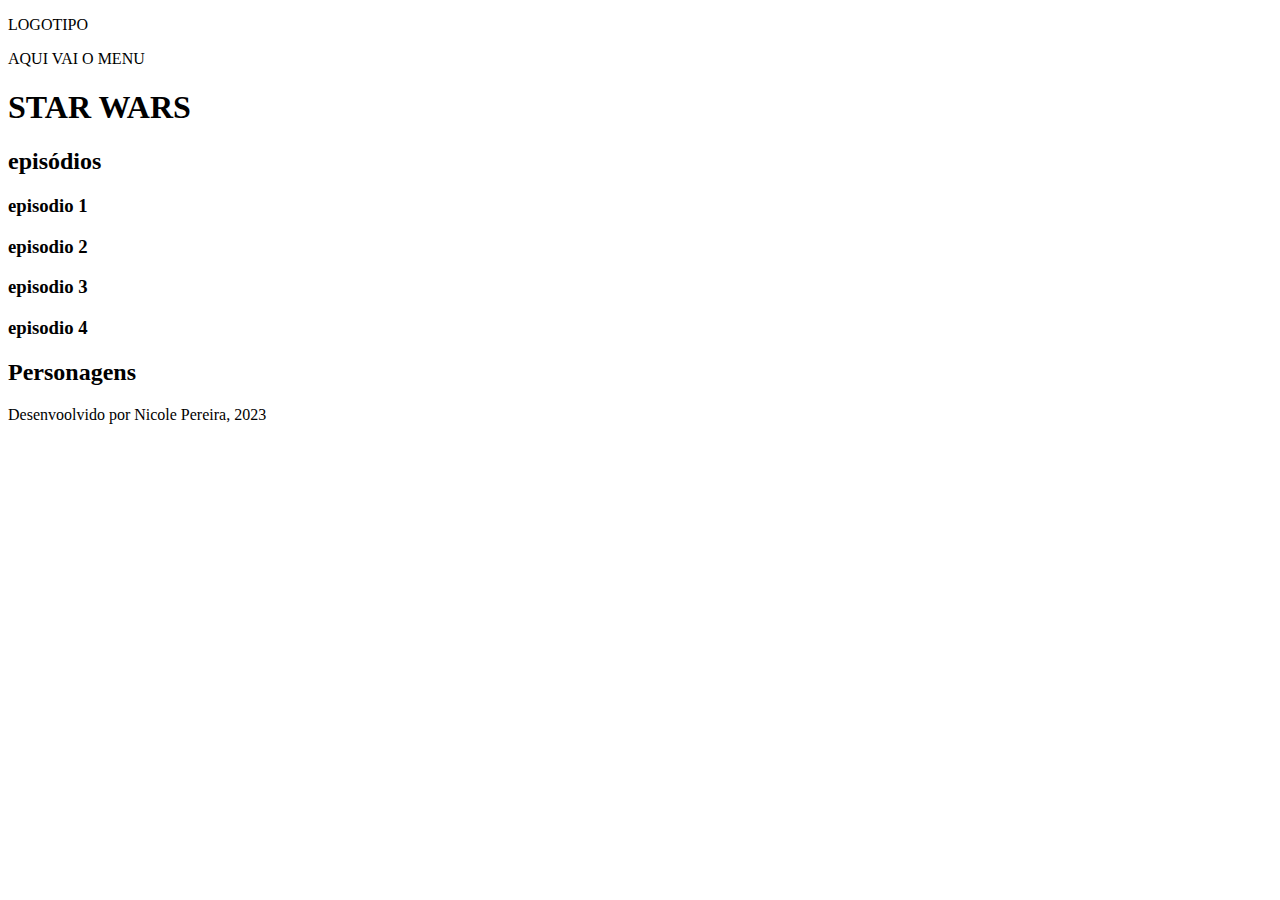
==== site@genshinimpact/index.html @ 58fc07ec "sitegenshin_i" ====
<!DOCTYPE html>
<html lang="pt-br">
<head>
    <meta charset="UTF-8">
    <meta http-equiv="X-UA-Compatible" content="IE=edge">
    <meta name="viewport" content="width=device-width, initial-scale=1.0">
    <title>Document</title>
</head>
<body>
    <header>
        <p>LOGOTIPO</p>
    </header>
    <nav>
        <p>AQUI VAI O MENU</p>
    </nav>
    <main>
        <h1>STAR WARS</h1>
        <article>
            <h2>episódios</h2>
            <section>
                <h3>episodio 1</h3>
            </section>
            <section>
                <h3>episodio 2</h3>
            </section>
            <section>
                <h3>episodio 3</h3>
            </section>
            <section>
                <h3>episodio 4</h3>
            </section>
        </article>
        <article>
            <h2>Personagens</h2>
        </article>
    </main>
    <footer>
        Desenvoolvido por Nicole Pereira, 2023 </p>
    </footer>
</body>
</html>
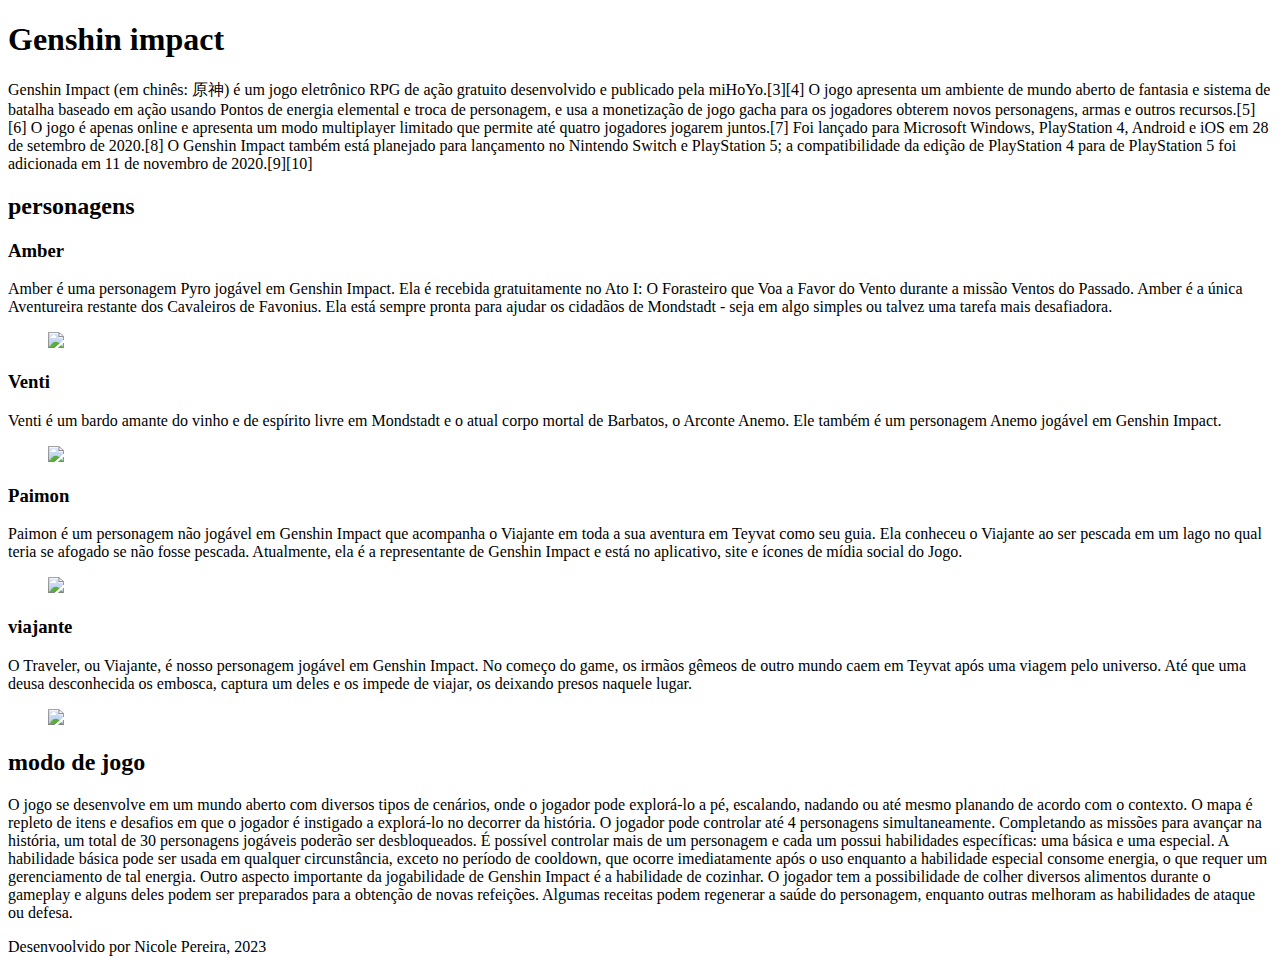
==== commit 2ca30f05: "Add files via upload" ====
--- a/site@genshinimpact/index.html
+++ b/site@genshinimpact/index.html
@@ -8,30 +8,58 @@
 </head>
 <body>
     <header>
-        <p>LOGOTIPO</p>
+        <p></p>
     </header>
     <nav>
-        <p>AQUI VAI O MENU</p>
+        <p>
+        
     </nav>
     <main>
-        <h1>STAR WARS</h1>
+        <h1>Genshin impact</h1>
+        <p>Genshin Impact (em chinês: 原神) é um jogo eletrônico RPG de ação gratuito desenvolvido e publicado pela miHoYo.[3][4] O jogo apresenta um ambiente de mundo aberto de fantasia e sistema de batalha baseado em ação usando Pontos de energia elemental e troca de personagem, e usa a monetização de jogo gacha para os jogadores obterem novos personagens, armas e outros recursos.[5][6] O jogo é apenas online e apresenta um modo multiplayer limitado que permite até quatro jogadores jogarem juntos.[7] Foi lançado para Microsoft Windows, PlayStation 4, Android e iOS em 28 de setembro de 2020.[8] O Genshin Impact também está planejado para lançamento no Nintendo Switch e PlayStation 5; a compatibilidade da edição de PlayStation 4 para de PlayStation 5 foi adicionada em 11 de novembro de 2020.[9][10]</p>
         <article>
-            <h2>episódios</h2>
+            <p></p>
+            <h2>personagens</h2>
             <section>
-                <h3>episodio 1</h3>
+                <h3>Amber</h3>
+                <p>Amber é uma personagem Pyro jogável em Genshin Impact. Ela é recebida gratuitamente no Ato I: O Forasteiro que Voa a Favor do Vento durante a missão Ventos do Passado.
+
+                Amber é a única Aventureira restante dos Cavaleiros de Favonius. Ela está sempre pronta para ajudar os cidadãos de Mondstadt - seja em algo simples ou talvez uma tarefa mais desafiadora.</p>
+                <figure>
+                    <img src="imagens/ambergenshinimpact.png" width="150">
+                </figure>
             </section>
             <section>
-                <h3>episodio 2</h3>
+                <h3>Venti</h3>
+                <p>Venti é um bardo amante do vinho e de espírito livre em Mondstadt e o atual corpo mortal de Barbatos, o Arconte Anemo. Ele também é um personagem Anemo jogável em Genshin Impact.</p>
+                <figure>
+                    <img src="imagens/download.jpg" width="150">
+                </figure>
             </section>
             <section>
-                <h3>episodio 3</h3>
+                <h3>Paimon</h3>
+                <p>
+                    Paimon é um personagem não jogável em Genshin Impact que acompanha o Viajante em toda a sua aventura em Teyvat como seu guia. Ela conheceu o Viajante ao ser pescada em um lago no qual teria se afogado se não fosse pescada. Atualmente, ela é a representante de Genshin Impact e está no aplicativo, site e ícones de mídia social do Jogo.
+                </p>
+                <figure>
+                    <img src="imagens/36018ecde1b03af2108a3048ec31aa97.png" width="150"
+                </figure>
             </section>
             <section>
-                <h3>episodio 4</h3>
+                <h3>viajante</h3>
+                <p>O Traveler, ou Viajante, é nosso personagem jogável em Genshin Impact. No começo do game, os irmãos gêmeos de outro mundo caem em Teyvat após uma viagem pelo universo. Até que uma deusa desconhecida os embosca, captura um deles e os impede de viajar, os deixando presos naquele lugar.</p>
+                <figure>
+                    <img src="imagens/download (1).jpg" width="150"
+                </figure>
             </section>
         </article>
         <article>
-            <h2>Personagens</h2>
+            <h2>modo de jogo</h2>
+            <p> O jogo se desenvolve em um mundo aberto com diversos tipos de cenários, onde o jogador pode explorá-lo a pé, escalando, nadando ou até mesmo planando de acordo com o contexto. O mapa é repleto de itens e desafios em que o jogador é instigado a explorá-lo no decorrer da história. O jogador pode controlar até 4 personagens simultaneamente. Completando as missões para avançar na história, um total de 30 personagens jogáveis poderão ser desbloqueados.
+
+                É possível controlar mais de um personagem e cada um possui habilidades específicas: uma básica e uma especial. A habilidade básica pode ser usada em qualquer circunstância, exceto no período de cooldown, que ocorre imediatamente após o uso enquanto a habilidade especial consome energia, o que requer um gerenciamento de tal energia.
+                
+                Outro aspecto importante da jogabilidade de Genshin Impact é a habilidade de cozinhar. O jogador tem a possibilidade de colher diversos alimentos durante o gameplay e alguns deles podem ser preparados para a obtenção de novas refeições. Algumas receitas podem regenerar a saúde do personagem, enquanto outras melhoram as habilidades de ataque ou defesa.</p>
         </article>
     </main>
     <footer>
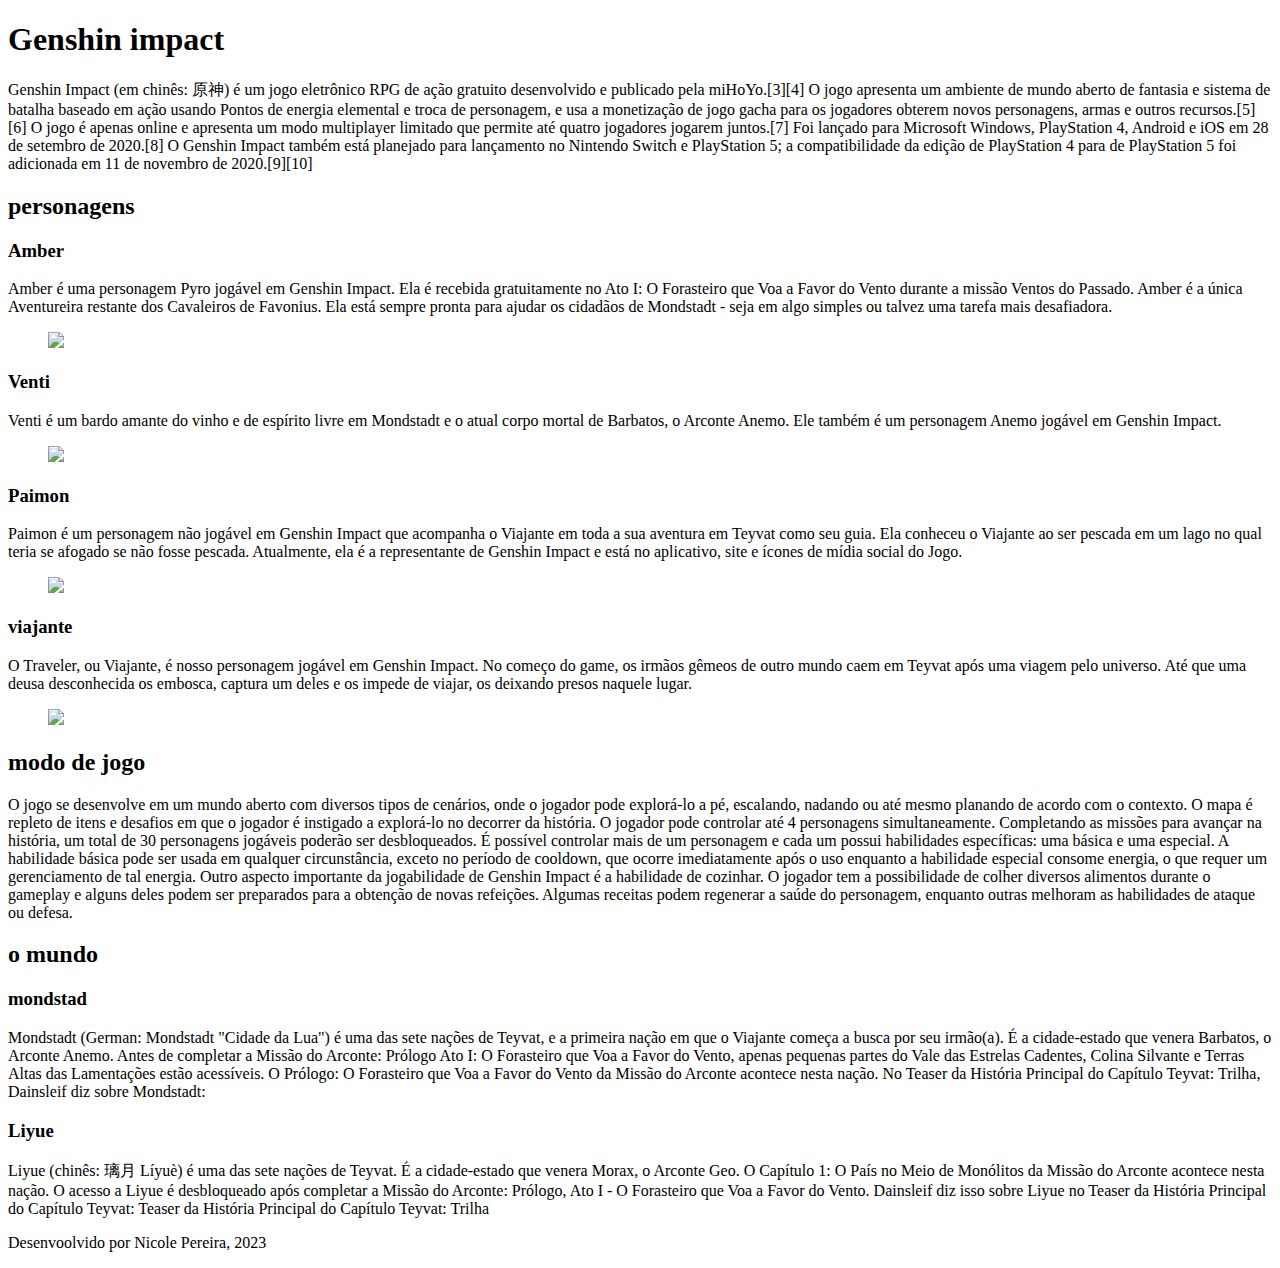
==== commit 90400eef: "Update index.html" ====
--- a/site@genshinimpact/index.html
+++ b/site@genshinimpact/index.html
@@ -26,7 +26,7 @@
 
                 Amber é a única Aventureira restante dos Cavaleiros de Favonius. Ela está sempre pronta para ajudar os cidadãos de Mondstadt - seja em algo simples ou talvez uma tarefa mais desafiadora.</p>
                 <figure>
-                    <img src="imagens/ambergenshinimpact.png" width="150">
+                    <img src="primeiraimagem" width="150"
                 </figure>
             </section>
             <section>
@@ -61,9 +61,35 @@
                 
                 Outro aspecto importante da jogabilidade de Genshin Impact é a habilidade de cozinhar. O jogador tem a possibilidade de colher diversos alimentos durante o gameplay e alguns deles podem ser preparados para a obtenção de novas refeições. Algumas receitas podem regenerar a saúde do personagem, enquanto outras melhoram as habilidades de ataque ou defesa.</p>
         </article>
+<article>
+<h2>o mundo</h2>
+<section>
+    <h3>mondstad</h3>
+    <p>Mondstadt (German: Mondstadt "Cidade da Lua") é uma das sete nações de Teyvat, e a primeira nação em que o Viajante começa a busca por seu irmão(a). É a cidade-estado que venera Barbatos, o Arconte Anemo.
+
+        Antes de completar a Missão do Arconte: Prólogo Ato I: O Forasteiro que Voa a Favor do Vento, apenas pequenas partes do Vale das Estrelas Cadentes, Colina Silvante e Terras Altas das Lamentações estão acessíveis.
+        
+        O Prólogo: O Forasteiro que Voa a Favor do Vento da Missão do Arconte acontece nesta nação. No Teaser da História Principal do Capítulo Teyvat: Trilha, Dainsleif diz sobre Mondstadt:</p>
+</section>
+
+<section>
+    <h3>Liyue</h3>
+        <p> Liyue (chinês: 璃月 Líyuè) é uma das sete nações de Teyvat. É a cidade-estado que venera Morax, o Arconte Geo.
+
+            O Capítulo 1: O País no Meio de Monólitos da Missão do Arconte acontece nesta nação. O acesso a Liyue é desbloqueado após completar a Missão do Arconte: Prólogo, Ato I - O Forasteiro que Voa a Favor do Vento.
+            
+            Dainsleif diz isso sobre Liyue no Teaser da História Principal do Capítulo Teyvat: Teaser da História Principal do Capítulo Teyvat: Trilha</p>
+  
+</section>
+
+
+</article>
+       
+
     </main>
     <footer>
         Desenvoolvido por Nicole Pereira, 2023 </p>
     </footer>
 </body>
-</html>+</html>
+   
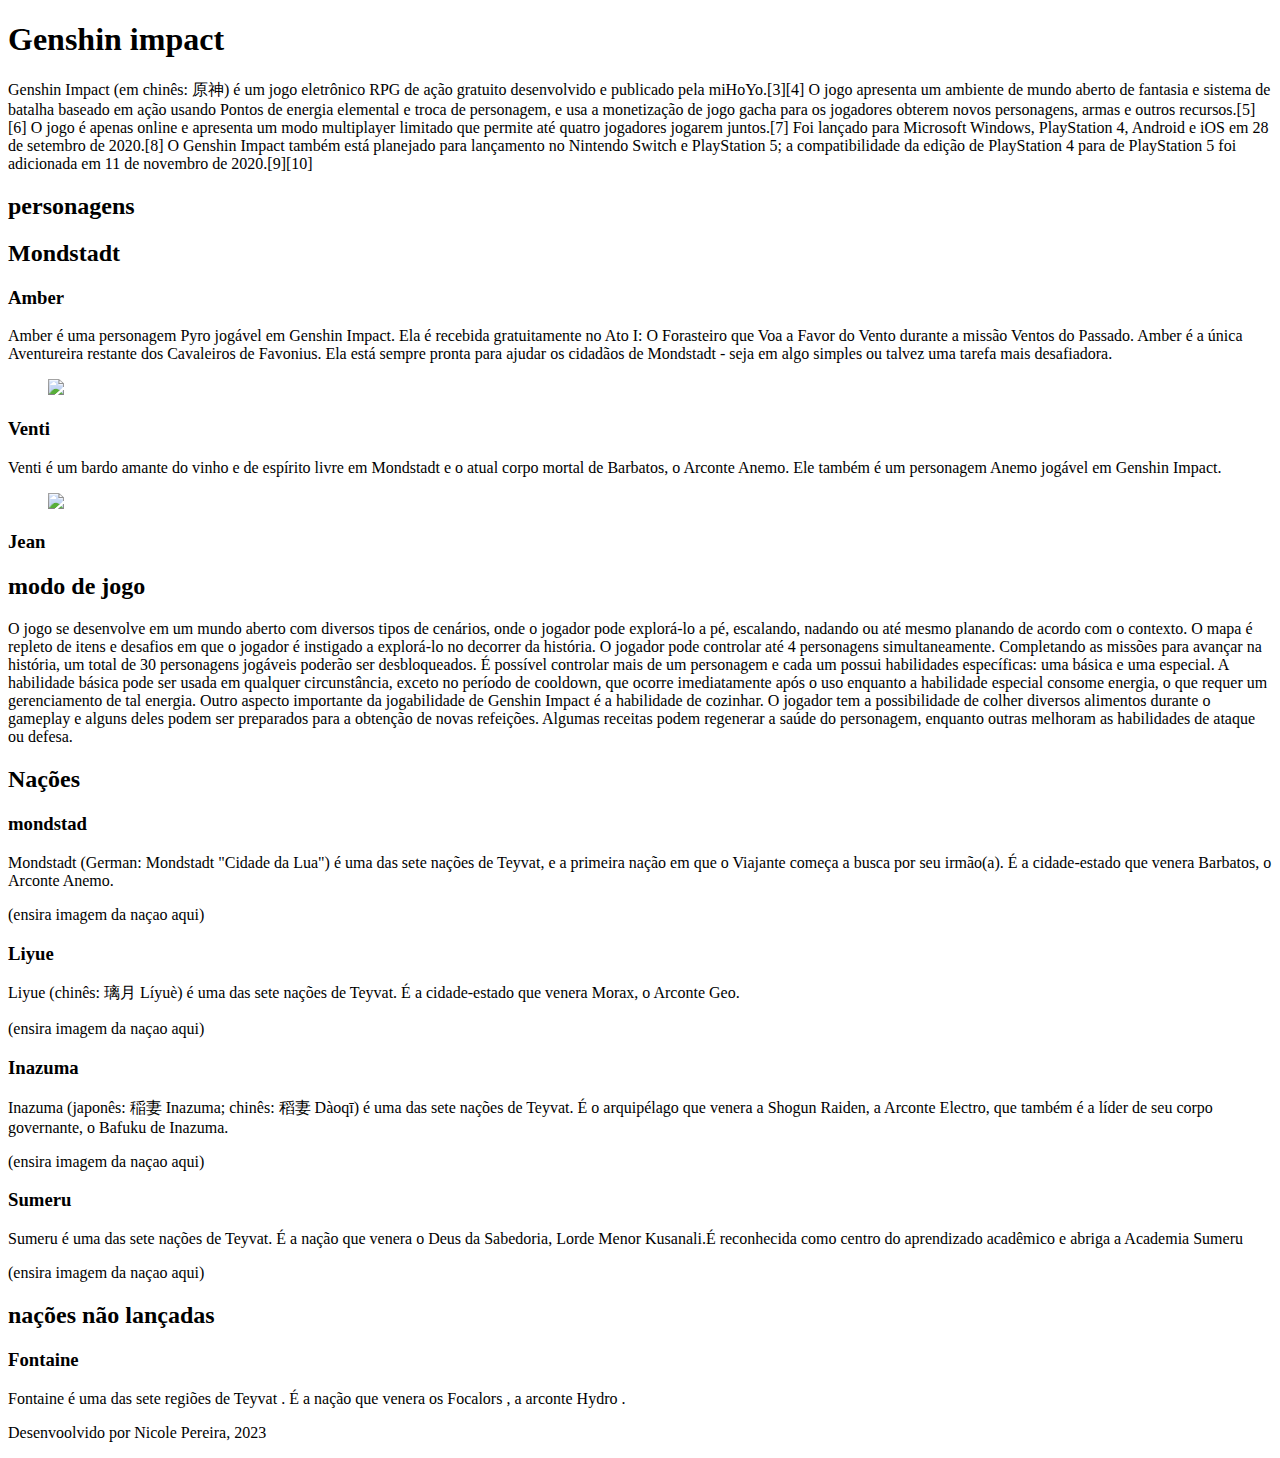
==== commit b011fc0f: "Update index.html" ====
--- a/site@genshinimpact/index.html
+++ b/site@genshinimpact/index.html
@@ -18,17 +18,19 @@
         <h1>Genshin impact</h1>
         <p>Genshin Impact (em chinês: 原神) é um jogo eletrônico RPG de ação gratuito desenvolvido e publicado pela miHoYo.[3][4] O jogo apresenta um ambiente de mundo aberto de fantasia e sistema de batalha baseado em ação usando Pontos de energia elemental e troca de personagem, e usa a monetização de jogo gacha para os jogadores obterem novos personagens, armas e outros recursos.[5][6] O jogo é apenas online e apresenta um modo multiplayer limitado que permite até quatro jogadores jogarem juntos.[7] Foi lançado para Microsoft Windows, PlayStation 4, Android e iOS em 28 de setembro de 2020.[8] O Genshin Impact também está planejado para lançamento no Nintendo Switch e PlayStation 5; a compatibilidade da edição de PlayStation 4 para de PlayStation 5 foi adicionada em 11 de novembro de 2020.[9][10]</p>
         <article>
-            <p></p>
+
             <h2>personagens</h2>
+            <h2>Mondstadt</h2>
             <section>
                 <h3>Amber</h3>
                 <p>Amber é uma personagem Pyro jogável em Genshin Impact. Ela é recebida gratuitamente no Ato I: O Forasteiro que Voa a Favor do Vento durante a missão Ventos do Passado.
 
                 Amber é a única Aventureira restante dos Cavaleiros de Favonius. Ela está sempre pronta para ajudar os cidadãos de Mondstadt - seja em algo simples ou talvez uma tarefa mais desafiadora.</p>
                 <figure>
-                    <img src="primeiraimagem" width="150"
+                   <img src="primeiraimagem" width="150"
                 </figure>
             </section>
+
             <section>
                 <h3>Venti</h3>
                 <p>Venti é um bardo amante do vinho e de espírito livre em Mondstadt e o atual corpo mortal de Barbatos, o Arconte Anemo. Ele também é um personagem Anemo jogável em Genshin Impact.</p>
@@ -36,23 +38,16 @@
                     <img src="imagens/download.jpg" width="150">
                 </figure>
             </section>
-            <section>
-                <h3>Paimon</h3>
-                <p>
-                    Paimon é um personagem não jogável em Genshin Impact que acompanha o Viajante em toda a sua aventura em Teyvat como seu guia. Ela conheceu o Viajante ao ser pescada em um lago no qual teria se afogado se não fosse pescada. Atualmente, ela é a representante de Genshin Impact e está no aplicativo, site e ícones de mídia social do Jogo.
-                </p>
-                <figure>
-                    <img src="imagens/36018ecde1b03af2108a3048ec31aa97.png" width="150"
-                </figure>
-            </section>
-            <section>
-                <h3>viajante</h3>
-                <p>O Traveler, ou Viajante, é nosso personagem jogável em Genshin Impact. No começo do game, os irmãos gêmeos de outro mundo caem em Teyvat após uma viagem pelo universo. Até que uma deusa desconhecida os embosca, captura um deles e os impede de viajar, os deixando presos naquele lugar.</p>
-                <figure>
-                    <img src="imagens/download (1).jpg" width="150"
-                </figure>
-            </section>
+
+           <section> 
+            <h3> Jean </h3>
+            <p>
+                
+            </p>
+           </section>
+
         </article>
+
         <article>
             <h2>modo de jogo</h2>
             <p> O jogo se desenvolve em um mundo aberto com diversos tipos de cenários, onde o jogador pode explorá-lo a pé, escalando, nadando ou até mesmo planando de acordo com o contexto. O mapa é repleto de itens e desafios em que o jogador é instigado a explorá-lo no decorrer da história. O jogador pode controlar até 4 personagens simultaneamente. Completando as missões para avançar na história, um total de 30 personagens jogáveis poderão ser desbloqueados.
@@ -62,25 +57,54 @@
                 Outro aspecto importante da jogabilidade de Genshin Impact é a habilidade de cozinhar. O jogador tem a possibilidade de colher diversos alimentos durante o gameplay e alguns deles podem ser preparados para a obtenção de novas refeições. Algumas receitas podem regenerar a saúde do personagem, enquanto outras melhoram as habilidades de ataque ou defesa.</p>
         </article>
 <article>
-<h2>o mundo</h2>
+<h2>Nações</h2>
 <section>
     <h3>mondstad</h3>
     <p>Mondstadt (German: Mondstadt "Cidade da Lua") é uma das sete nações de Teyvat, e a primeira nação em que o Viajante começa a busca por seu irmão(a). É a cidade-estado que venera Barbatos, o Arconte Anemo.
-
-        Antes de completar a Missão do Arconte: Prólogo Ato I: O Forasteiro que Voa a Favor do Vento, apenas pequenas partes do Vale das Estrelas Cadentes, Colina Silvante e Terras Altas das Lamentações estão acessíveis.
         
-        O Prólogo: O Forasteiro que Voa a Favor do Vento da Missão do Arconte acontece nesta nação. No Teaser da História Principal do Capítulo Teyvat: Trilha, Dainsleif diz sobre Mondstadt:</p>
+    </p>
+    (ensira imagem da naçao aqui)
 </section>
 
 <section>
     <h3>Liyue</h3>
         <p> Liyue (chinês: 璃月 Líyuè) é uma das sete nações de Teyvat. É a cidade-estado que venera Morax, o Arconte Geo.
 
-            O Capítulo 1: O País no Meio de Monólitos da Missão do Arconte acontece nesta nação. O acesso a Liyue é desbloqueado após completar a Missão do Arconte: Prólogo, Ato I - O Forasteiro que Voa a Favor do Vento.
-            
-            Dainsleif diz isso sobre Liyue no Teaser da História Principal do Capítulo Teyvat: Teaser da História Principal do Capítulo Teyvat: Trilha</p>
+        </p>
+        (ensira imagem da naçao aqui)
+
+</section>
+
+<section>
+    <h3>Inazuma</h3>
+        <p>
+            Inazuma (japonês: 稲妻 Inazuma; chinês: 稻妻 Dàoqī) é uma das sete nações de Teyvat. É o arquipélago que venera a Shogun Raiden, a Arconte Electro, que também é a líder de seu corpo governante, o Bafuku de Inazuma.
+        </p>
+        (ensira imagem da naçao aqui)
   
 </section>
+
+<section>
+    <h3>Sumeru</h3>
+        <p>
+            Sumeru é uma das sete nações de Teyvat. É a nação que venera o Deus da Sabedoria, Lorde Menor Kusanali.É reconhecida como centro do aprendizado acadêmico e abriga a Academia Sumeru
+        </p>
+        (ensira imagem da naçao aqui)
+  </section>
+
+  <article>
+
+    <article>
+        <h2> nações não lançadas </h2>
+        <section>
+            <h3>Fontaine</h3>
+            <p>
+                Fontaine é uma das sete regiões de Teyvat . É a nação que venera os Focalors , a arconte Hydro . 
+            </p>
+    </article>
+
+
+
 
 
 </article>
